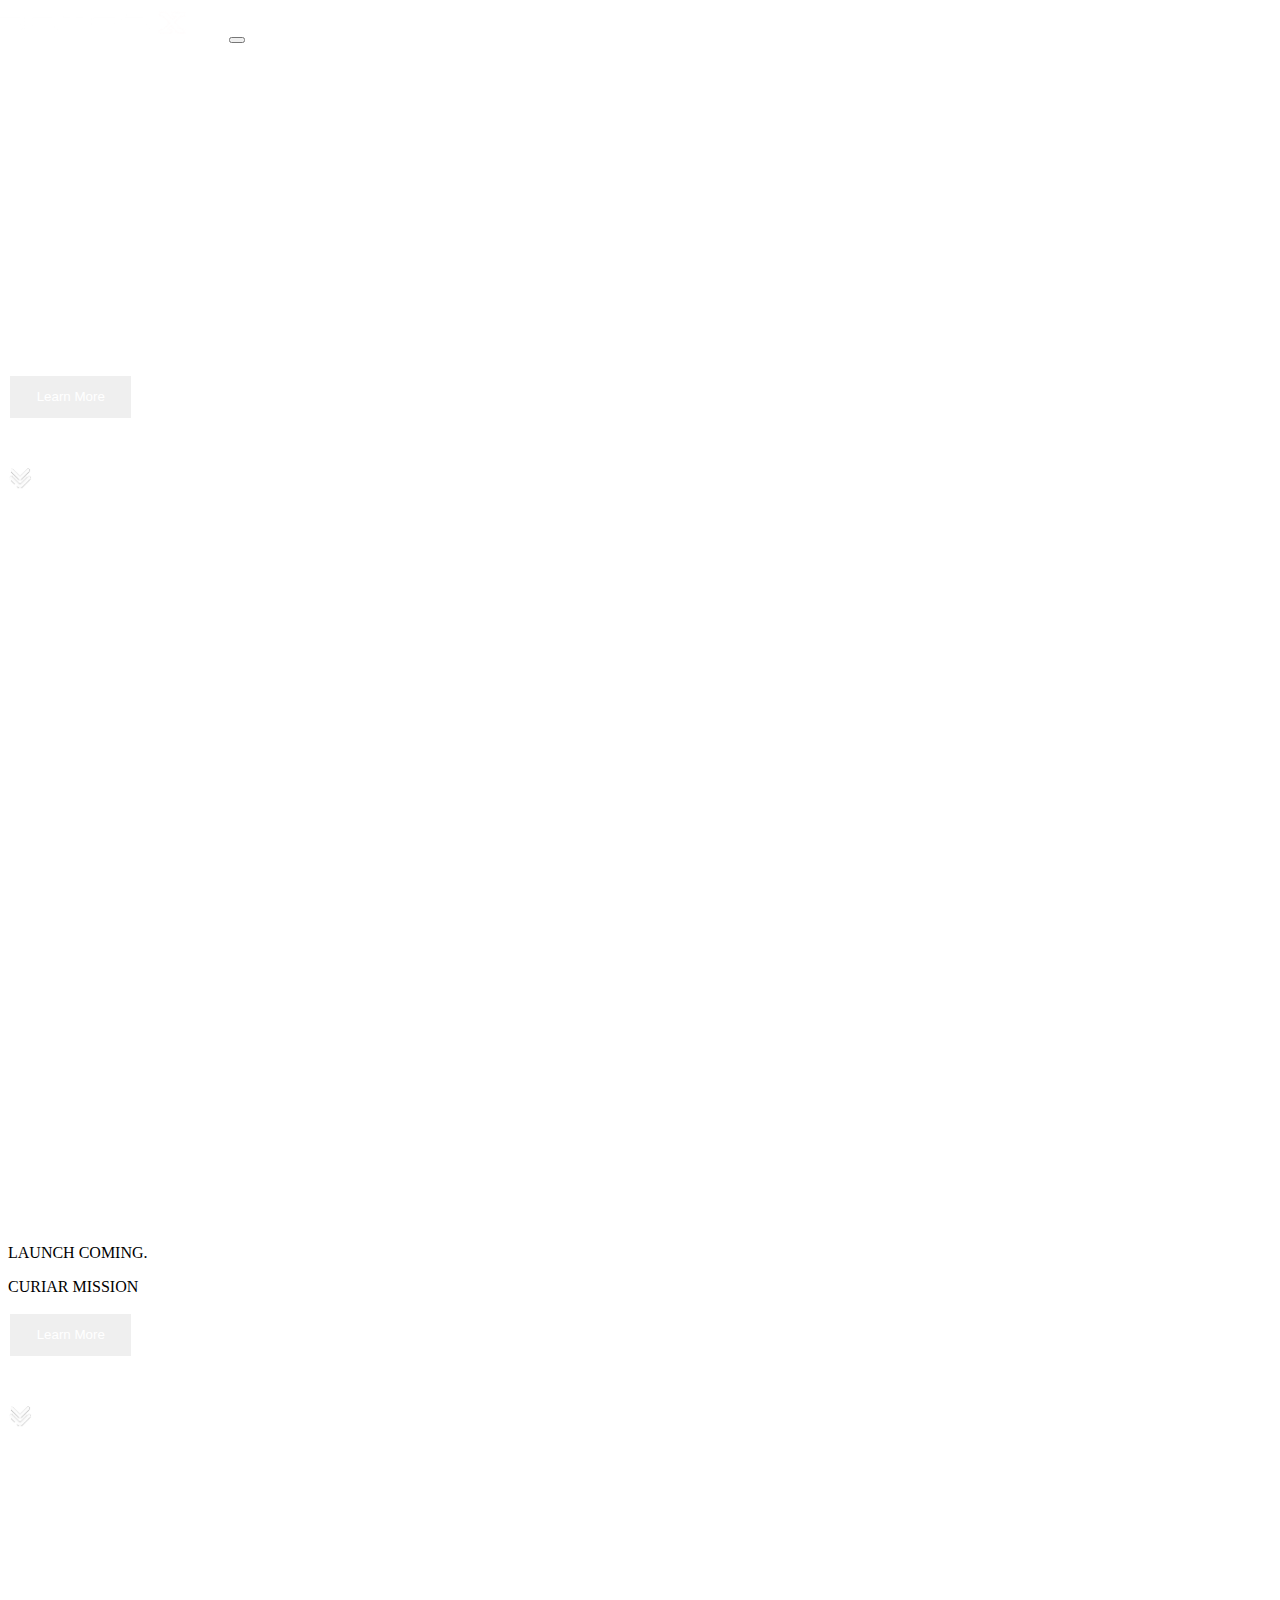
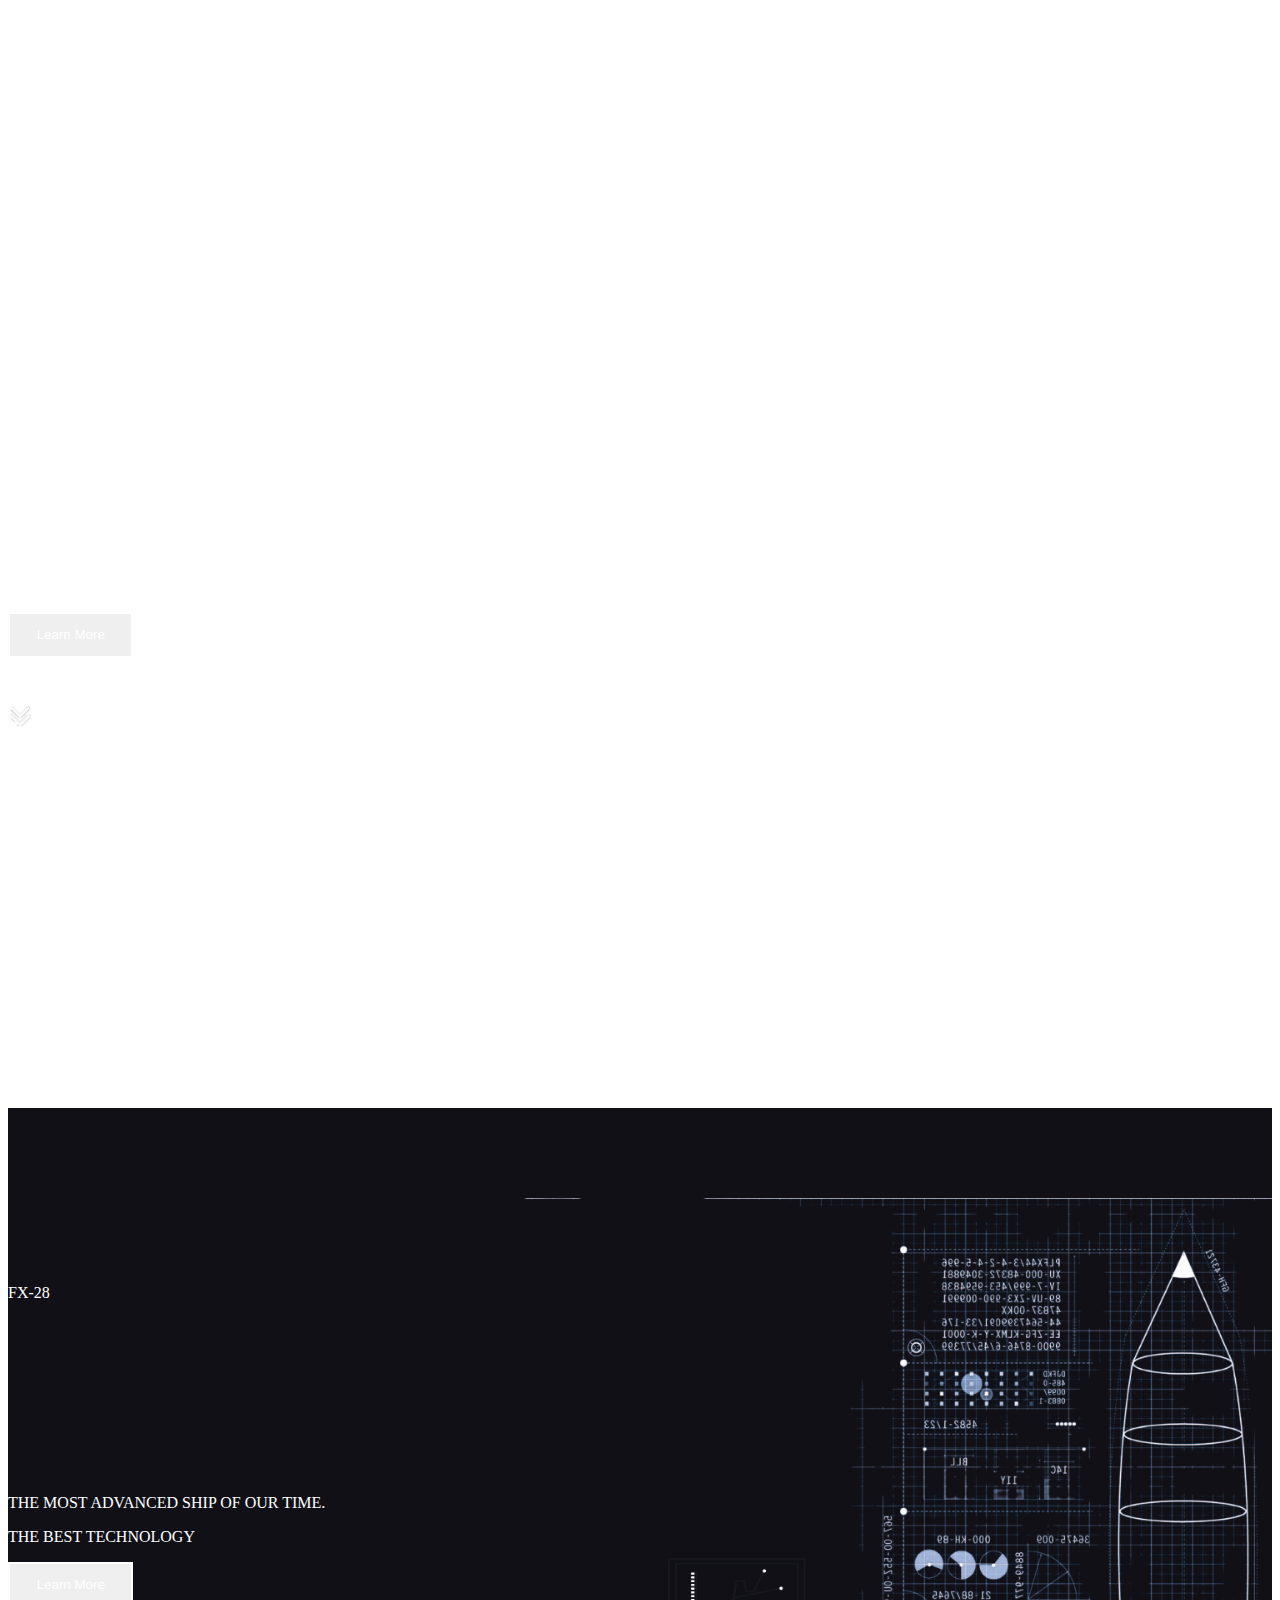
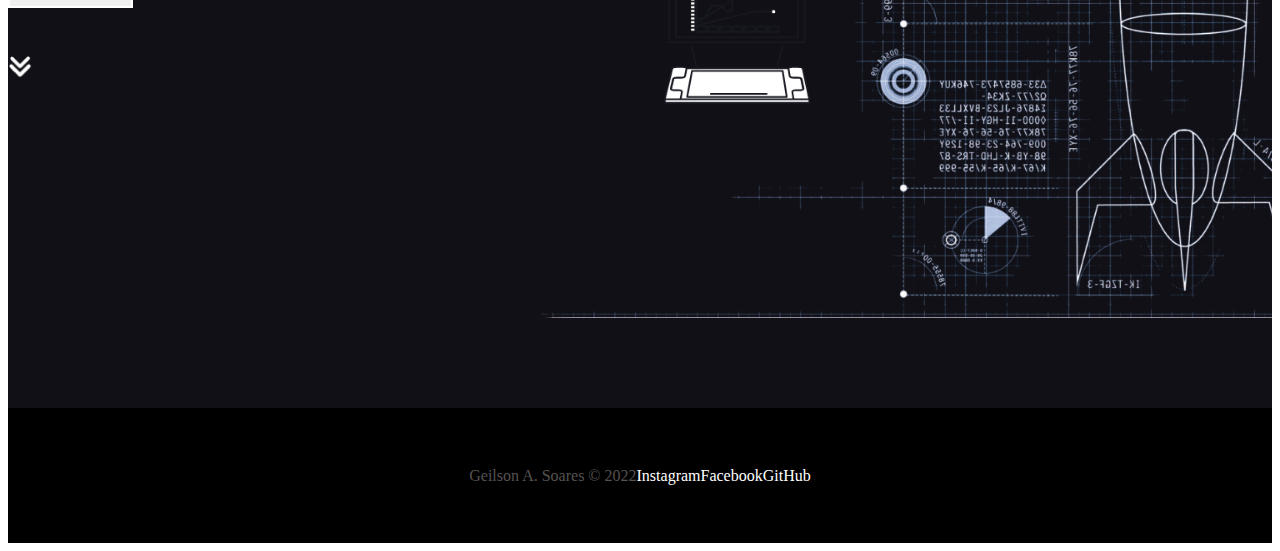
==== index.html @ f275cad8 "Modificacao na estrutura e img sec04" ====
<!DOCTYPE html>
<html lang="en">

<head>
    <meta charset="UTF-8">
    <meta http-equiv="X-UA-Compatible" content="IE=edge">
    <meta name="viewport" content="width=device-width, initial-scale=1.0">
    <!--- Icon -->
    <link rel="shortcut icon" href="./src/imagens/favicon.ico" type="image/x-icon">
    <!-- Bootstrap -->
    <link href="https://cdn.jsdelivr.net/npm/bootstrap@5.2.0/dist/css/bootstrap.min.css" rel="stylesheet"
        integrity="sha384-gH2yIJqKdNHPEq0n4Mqa/HGKIhSkIHeL5AyhkYV8i59U5AR6csBvApHHNl/vI1Bx" crossorigin="anonymous">
    <!-- CSS -->
    <link rel="stylesheet" href="./src/css/style.css">
    <!-- AOS -->

    <title>BrisaX - Home</title>

</head>

<body>
    <!-- Container Sec01 - Header e Tela Inicial -->
    <div class="container-fluid container00 container01">
        <!--- Container responsável pelo cabeçalho -->
        <div class="container">
            <header class="header">
                <nav class="navbar navbar-expand-lg navbar-dark bg-transparent pt-4">
                    <div class="container-fluid">
                        <a href="./index.html">
                            <img src="./src/imagens/logo-brisa.png" alt="Logo BrisaX" class="logoPc img-fluid"/>
                        </a>
                        <button class="navbar-toggler" type="button" data-bs-toggle="collapse"
                            data-bs-target="#navbarNav" aria-controls="navbarNav" aria-expanded="false"
                            aria-label="Toggle navigation">
                            <span class="navbar-toggler-icon"></span>
                        </button>
                        <div class="collapse navbar-collapse" id="navbarNav">
                            <ul class="navbar-nav">
                                <li class="nav-item">
                                    <a class="nav-link active navItem" aria-current="page"
                                        href="./index.html">HOME</a>
                                </li>
                                <li class="nav-item">
                                    <a class="nav-link active navItem" aria-current="page"
                                        href="./src/pages/mission.html">MISSON</a>
                                </li>
                                <li class="nav-item">
                                    <a class="nav-link active navItem" 
                                    href="./src/pages/humanSpace.html">HUMAN SPACE FLIGHT</a>
                                </li>
                                <li class="nav-item">
                                    <a class="nav-link active navItem" aria-current="page" 
                                    href="./src/pages/fx-28.html">FX-28</a>
                                </li>
                            </ul>
                        </div>
                </nav>
            </header>
        </div>
        <!--- Container responsável pela parte inciial fora o cabeçalho. Texto e botão -->
        <div class="container titlePadding">
            <p class="h5" id="launchComing">DISCOVERING NEW HORIZONS.</p>
            <p class="h1 shortTitle">EXPLORING IS OUR PASSION</p>
            <button type="button" class="btn btn-outline-light mt-5" id="btn">Learn More</button>
        </div>
        <!-- Seta de indicação para baixo -->
        <div class="container text-center">
            <img class="arrowDown" src="./src/imagens/arrow.gif" alt="Arrow Down" />
        </div>
    </div>

    <!--- Container Sec02 - Missoes -->
    <div class="container-fluid container00 container02">
        <div class="container titlePadding">
            <!--- Container responsável pela parte inciial fora o cabeçalho. Texto e botão -->
            <div class="container titlePadding">
                <p class="h5 textBlack">LAUNCH COMING.</p>
                <p class="h1 shortTitle textBlack"> CURIAR MISSION</p>
                <button type="button" class="btn btn-outline-light mt-5" id="btn">Learn More</button>
            </div>
            <!-- Seta de indicação para baixo -->
            <div class="container text-center">
                <img class="arrowDown" src="./src/imagens/arrow.gif" alt="Arrow Down" />
            </div>
        </div>
    </div>

    <!--- Container Sec03 - Turismo -->
    <div class="container-fluid container00 container03">
        <div class="container titlePadding">
            <!--- Container responsável pela parte inciial fora o cabeçalho. Texto e botão -->
            <div class="container titlePadding">
                <p class="h5">SMOOTH AND COMFORTABLE JOURNEYS.</p>
                <p class="h1 shortTitle">EXPRESS JOURNEYS</p>
                <button type="button" class="btn btn-outline-light mt-5" id="btn">Learn More</button>
            </div>
            <!-- Seta de indicação para baixo -->
            <div class="container text-center">
                <img class="arrowDown" src="./src/imagens/arrow.gif" alt="Arrow Down" />
            </div>
        </div>
    </div>

    <!--- Container Sec03 - Turismo -->
    <div class="container-fluid container00 container04">
        <div class="container titlePadding">
            <!-- Titulo Nave -->
            <div class="container titleContent">
                <p class="h1 shortTitle">FX-28</p>
            </div>
            <!--- Container responsável pela parte inciial fora o cabeçalho. Texto e botão -->
            <div class="container titlePadding">
                <p class="h5">THE MOST ADVANCED SHIP OF OUR TIME.</p>
                <p class="h1 mediumTitle">THE BEST TECHNOLOGY</p>
                <button type="button" class="btn btn-outline-light mt-5" id="btn">Learn More</button>
            </div>
            <!-- Seta de indicação para baixo -->
            <div class="container text-center">
                <img class="arrowDown" src="./src/imagens/arrow.gif" alt="Arrow Down" />
            </div>
        </div>
    </div>

    <footer class="container-fluid footer">
        <span class="me-4 copyGAS">Geilson A. Soares &copy; 2022</span>
        <a href="" target="_blank" class="me-4">Instagram</a>
        <a href="" target="_blank" class="me-4">Facebook</a>
        <a href="" target="_blank" class="me-4">GitHub</a>
    </footer>

    <!-- Bootstrap script -->
    <script src="https://cdn.jsdelivr.net/npm/bootstrap@5.2.0/dist/js/bootstrap.bundle.min.js"
        integrity="sha384-A3rJD856KowSb7dwlZdYEkO39Gagi7vIsF0jrRAoQmDKKtQBHUuLZ9AsSv4jD4Xa"
        crossorigin="anonymous"></script>
    <!-- AOS script -->
</body>

</html>
---- src/css/style.css ----
@import url("https://fonts.googleapis.com/css2?family=Rubik&display=swap");
* {
  color: white;
}

body::-webkit-scrollbar {
  width: 0.4em;
}

body::-webkit-scrollbar-track {
  padding: 0.1em;
  background-color: black;
}

body::-webkit-scrollbar-thumb {
  margin: 0.1em;
  border-radius: 5em;
  background-color: #555252;
}

body::-webkit-scrollbar-thumb:hover {
  background-color: #b9b9b9;
}

.header {
  font-size: 0.8em;
  font-weight: bold;
}
.header .navItem:hover {
  color: #b9b9b9;
}

.container00 {
  min-height: 100vh;
  background-size: cover;
  background-repeat: no-repeat;
  background-position: center;
}

.btn {
  padding: 1em 2em;
  border: 0.2em solid white;
}

.arrowDown {
  display: inline-block;
  width: 1.5em;
  margin-top: 3em;
}

.logoPc {
  width: 15em;
  border-radius: 0.5em;
  margin: 0 3em 0 -1em;
}

.footer {
  display: flex;
  justify-content: center;
  align-items: center;
  height: 15vh;
  font-weight: 500;
  background-color: black;
}
.footer a {
  text-decoration: none;
  color: white;
}
.footer a:hover {
  color: #b9b9b9;
}
.footer .copyGAS {
  color: #555252;
}

@media (max-width: 767px) {
  .container00 {
    background-position: right;
  }
  .container00 .titlePadding p {
    color: black;
    border-radius: 1em;
    padding: 0.5em;
    text-shadow: 0 0 0.2em #ffffff;
  }
}
@media (max-width: 450px) {
  .btn {
    font-weight: bold;
    background-color: rgba(255, 255, 255, 0.2);
  }

  .container02 .btn,
.container03 .btn {
    color: black;
  }

  .logoPc {
    width: 11em;
    margin-top: 1em;
  }

  .footer {
    font-size: 0.7em;
  }
}
@media (max-width: 350px) {
  .logoPc {
    width: 9em;
  }
}
.container00.container01 {
  background-image: url(../imagens/home/teste.gif);
}
.container00.container02 {
  background-image: url(../imagens/home/img-bg_mission.png);
}
.container00.container03 {
  background-image: url(../imagens/home/img-bg_tur.png);
}
.container00.container04 {
  background-image: url(../imagens/home/img-bg_FX-28.png);
}

.titlePadding {
  padding-top: 10em;
}

.textBlack {
  color: black;
}

@media (max-width: 750px) {
  .titlePadding {
    padding-top: 7.5em;
  }

  .shortTitle,
.mediumTitle {
    width: auto;
  }
}
.container00.container05 {
  background-image: url(../imagens/fx-28/img-bg_nave1.png);
}
.container00.container05 .txt01 {
  width: 50%;
}
.container00.container06 {
  background-image: url(../imagens/fx-28/img-bg_nave2.png);
}

/*# sourceMappingURL=style.css.map */
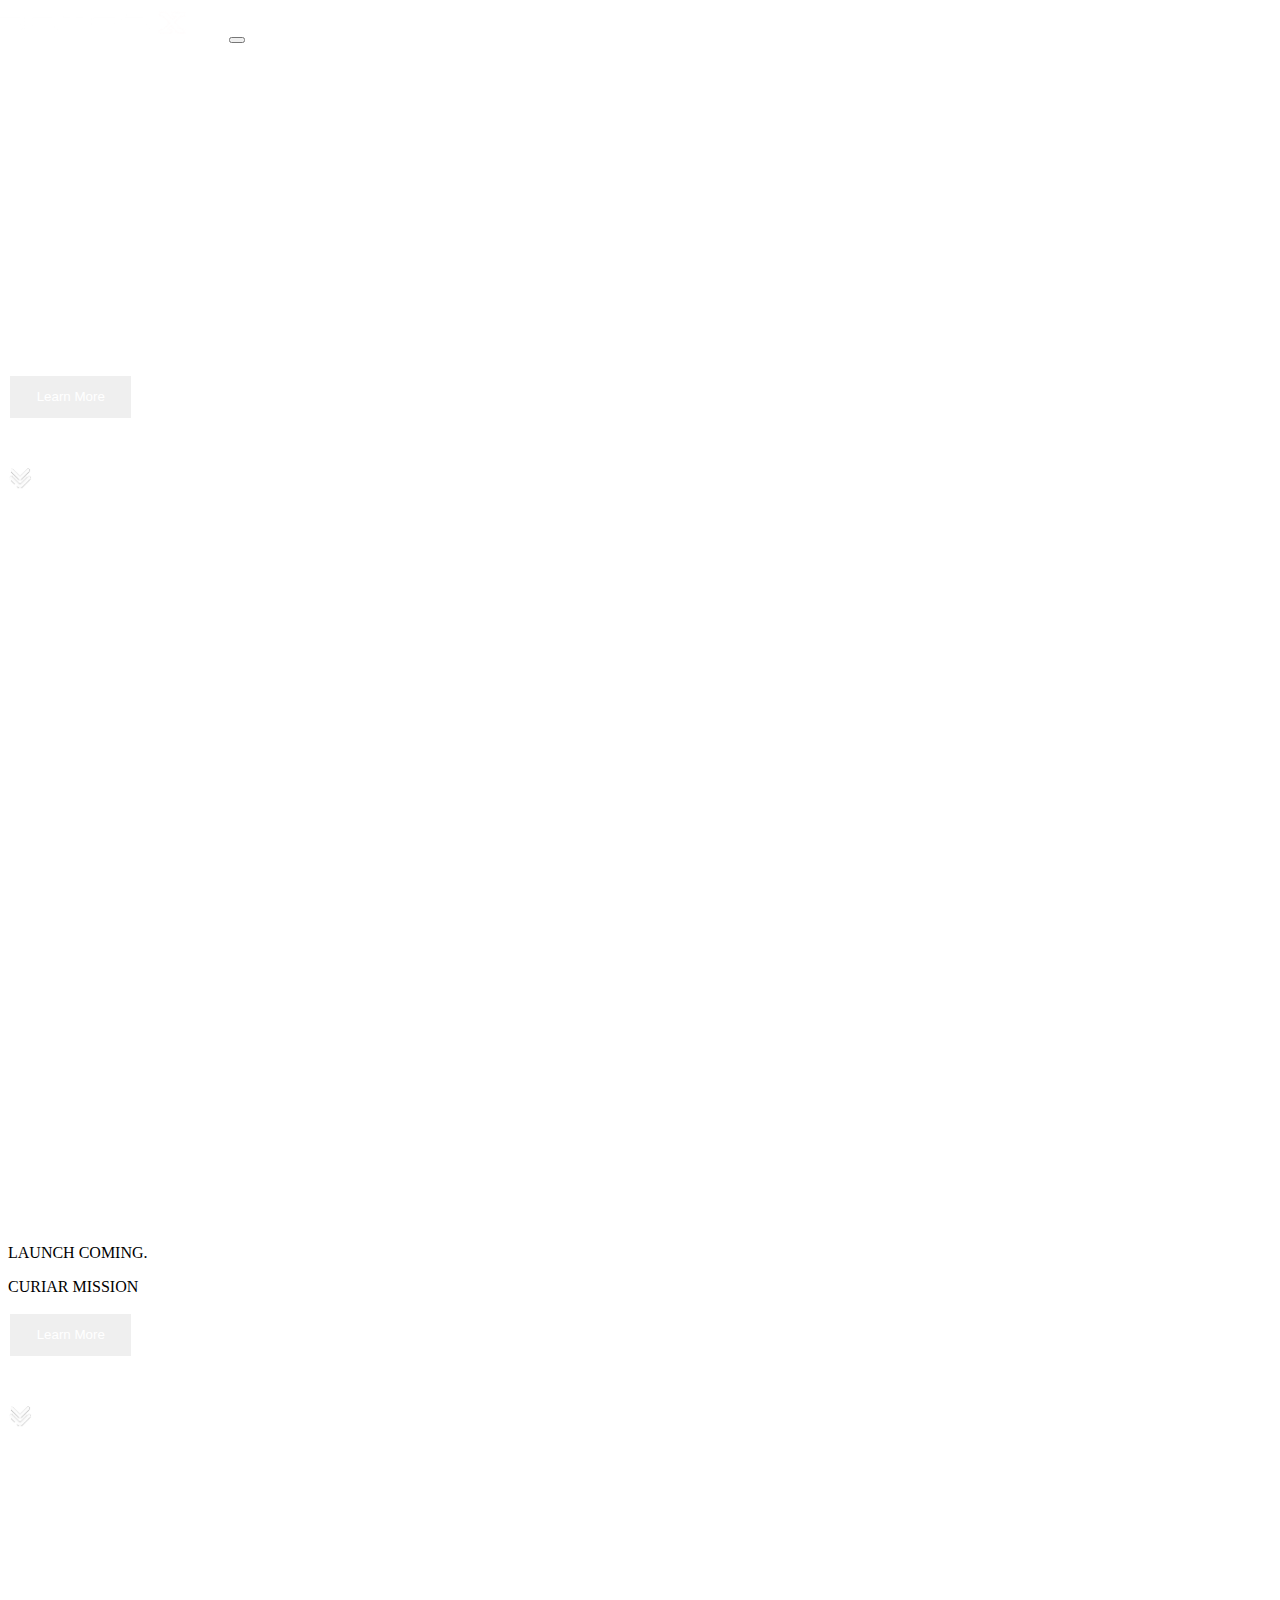
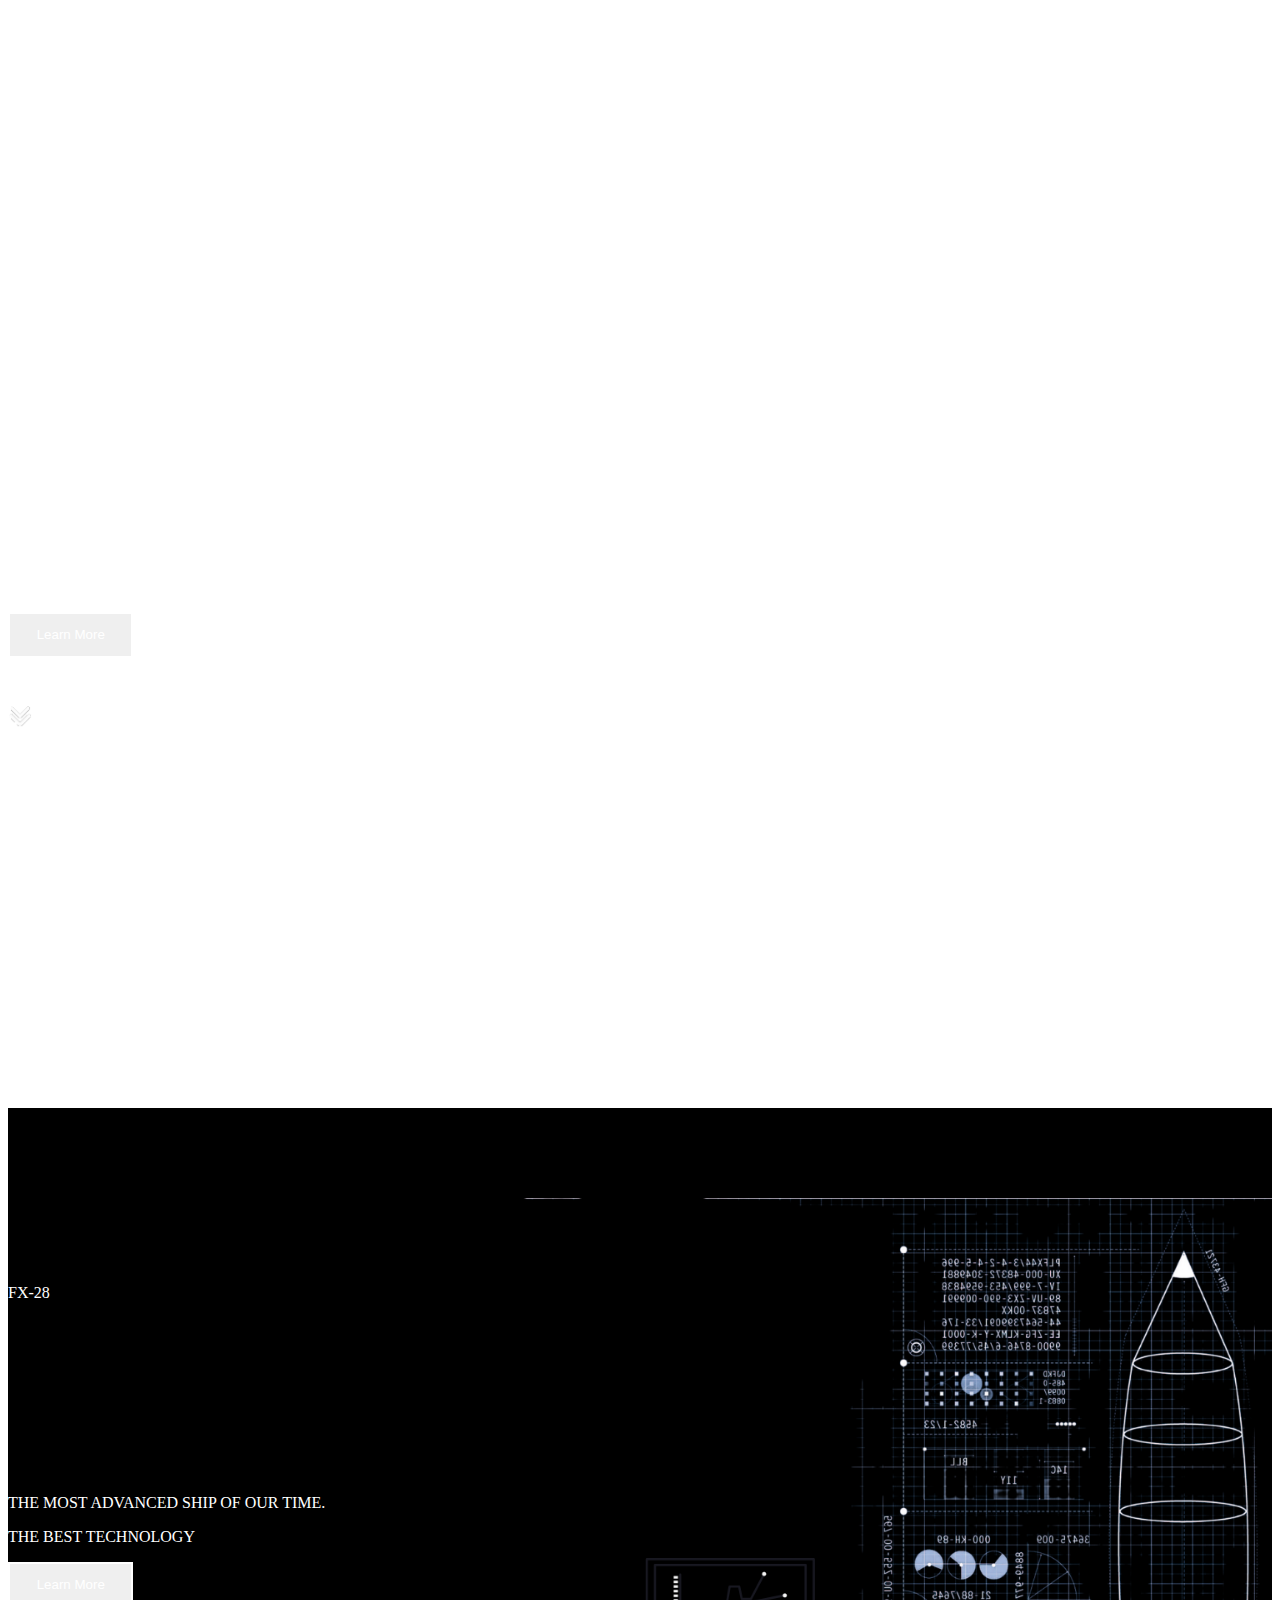
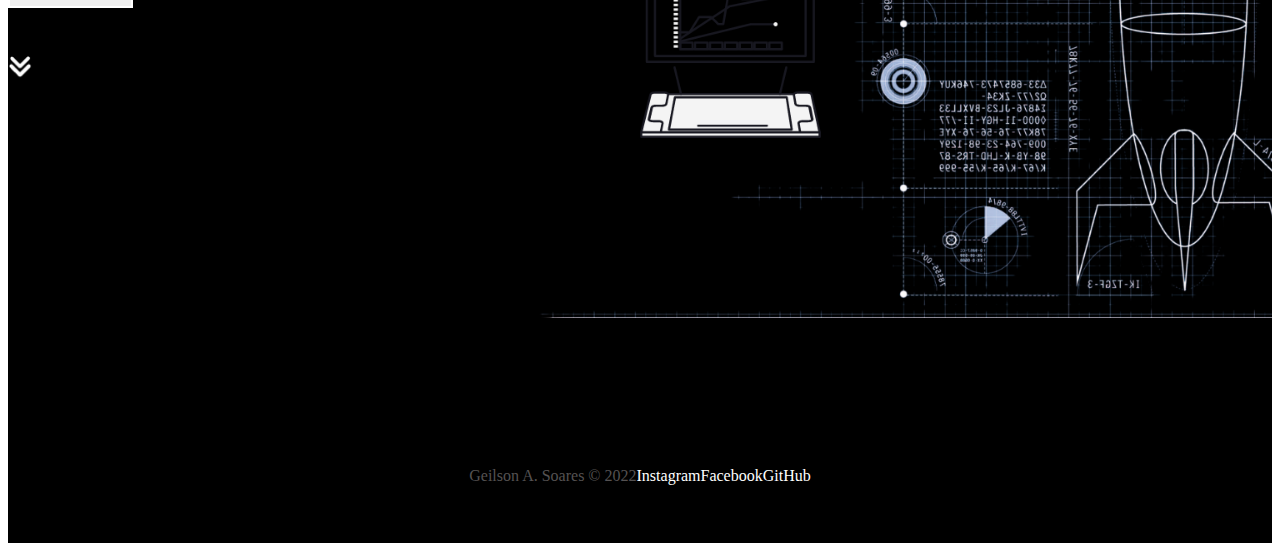
==== commit b0a0955b: "Ajuste link logo" ====
--- a/index.html
+++ b/index.html
@@ -26,7 +26,7 @@
             <header class="header">
                 <nav class="navbar navbar-expand-lg navbar-dark bg-transparent pt-4">
                     <div class="container-fluid">
-                        <a href="./index.html">
+                        <a href="#">
                             <img src="./src/imagens/logo-brisa.png" alt="Logo BrisaX" class="logoPc img-fluid"/>
                         </a>
                         <button class="navbar-toggler" type="button" data-bs-toggle="collapse"
@@ -112,7 +112,9 @@
             <div class="container titlePadding">
                 <p class="h5">THE MOST ADVANCED SHIP OF OUR TIME.</p>
                 <p class="h1 mediumTitle">THE BEST TECHNOLOGY</p>
-                <button type="button" class="btn btn-outline-light mt-5" id="btn">Learn More</button>
+                <button type="button" class="btn btn-outline-light mt-5" id="btn">
+                    Learn More
+                </button>
             </div>
             <!-- Seta de indicação para baixo -->
             <div class="container text-center">
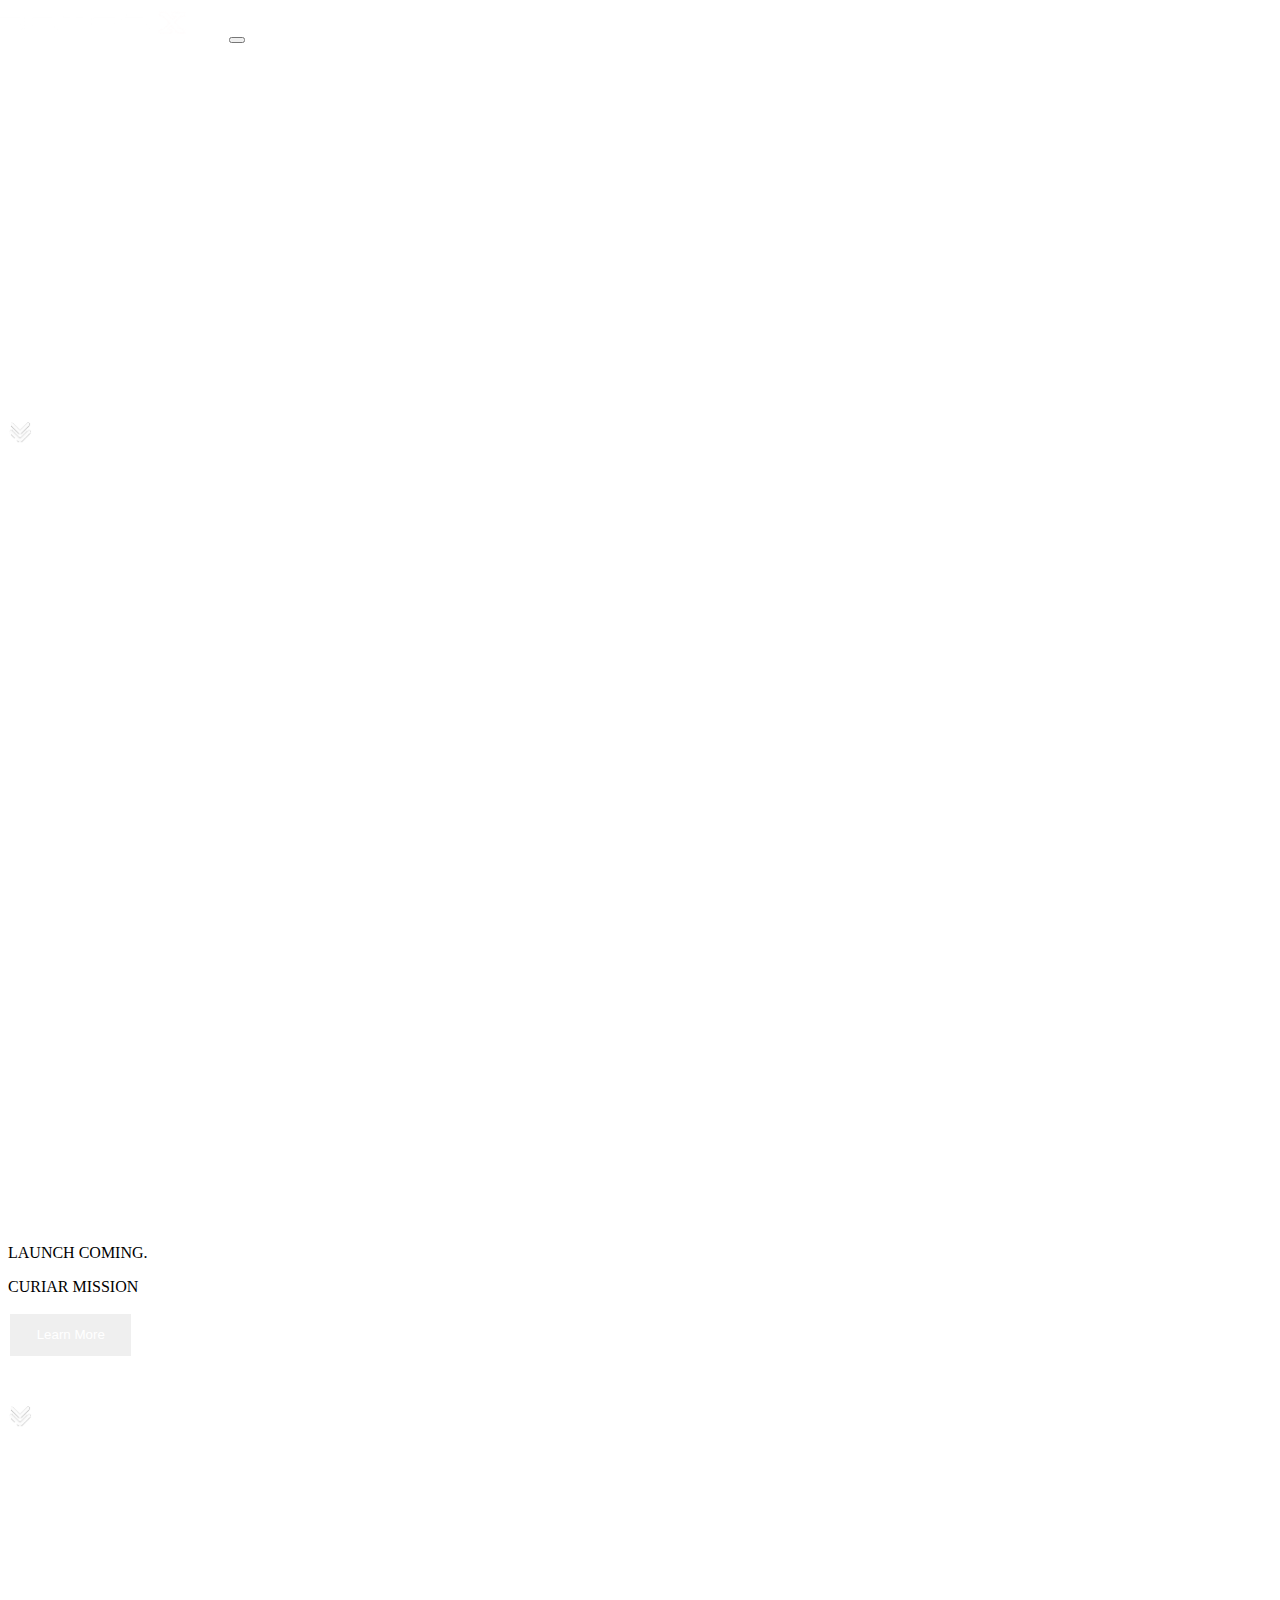
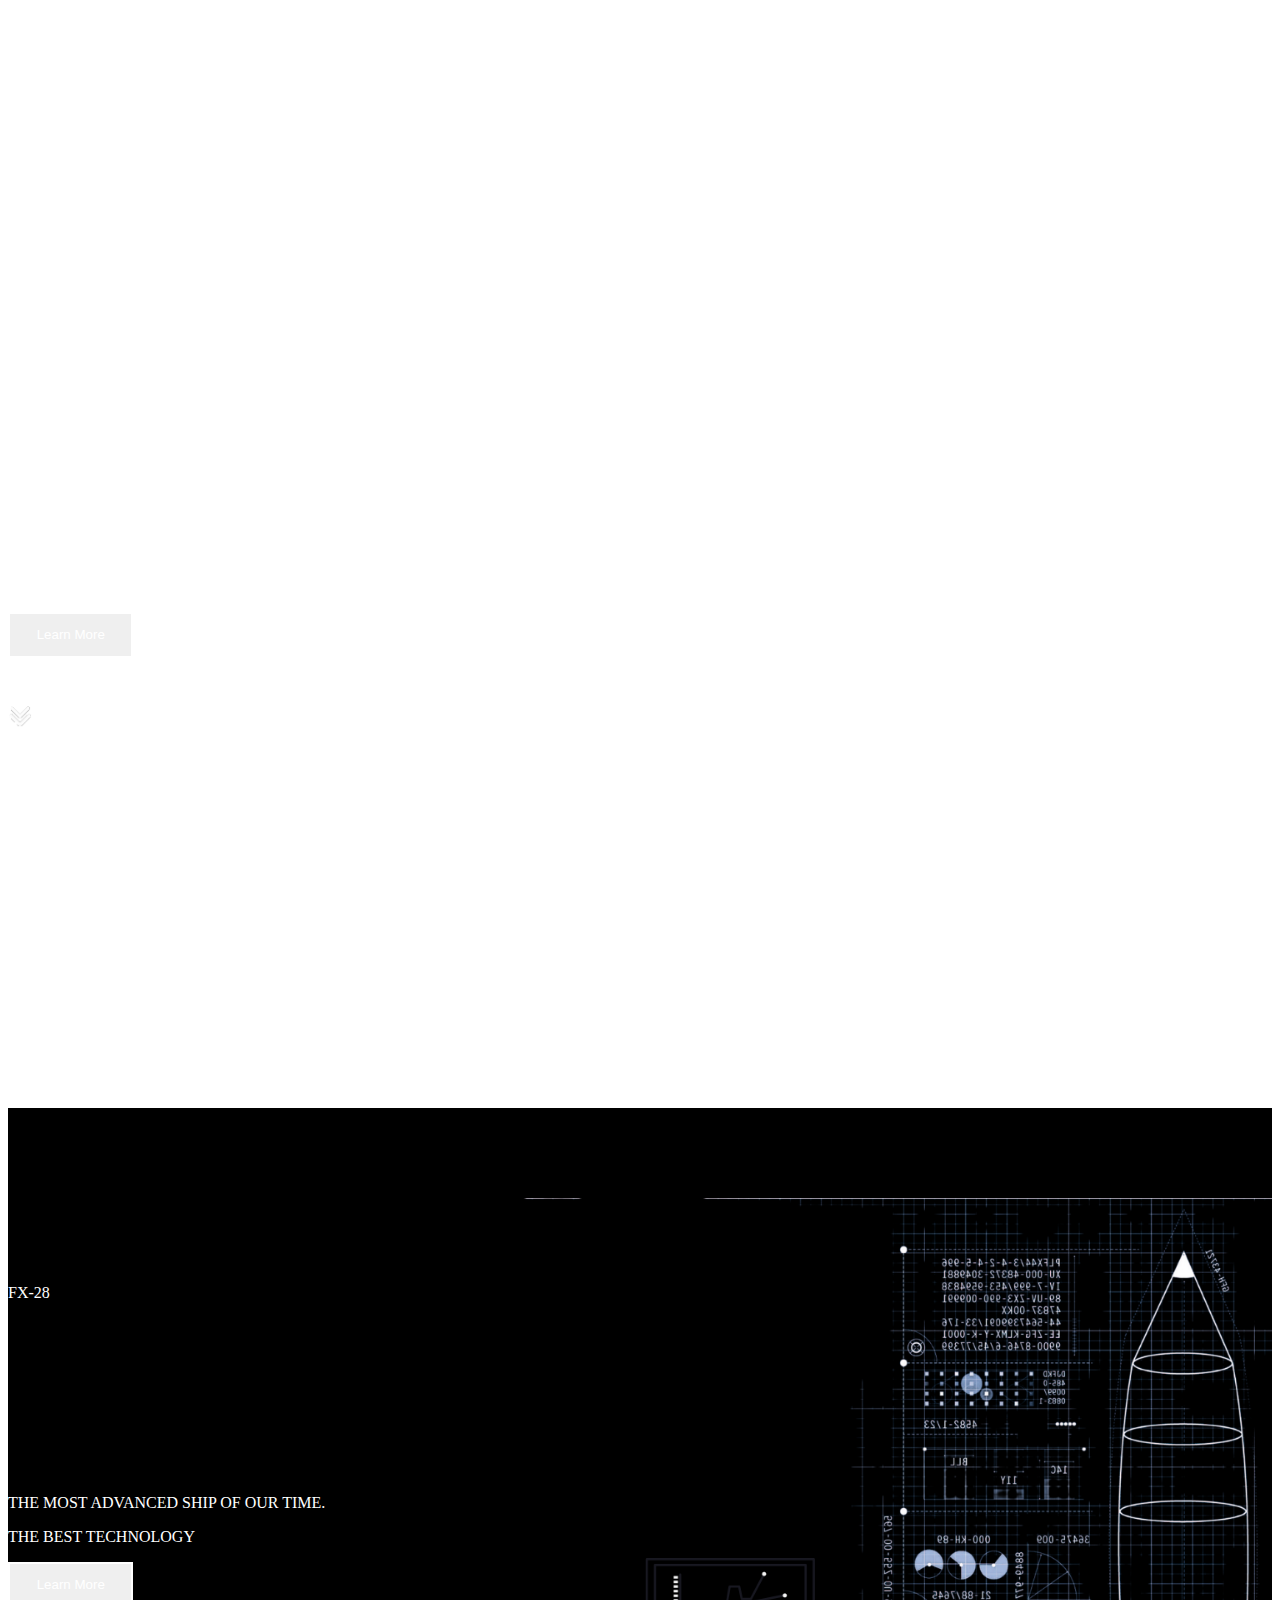
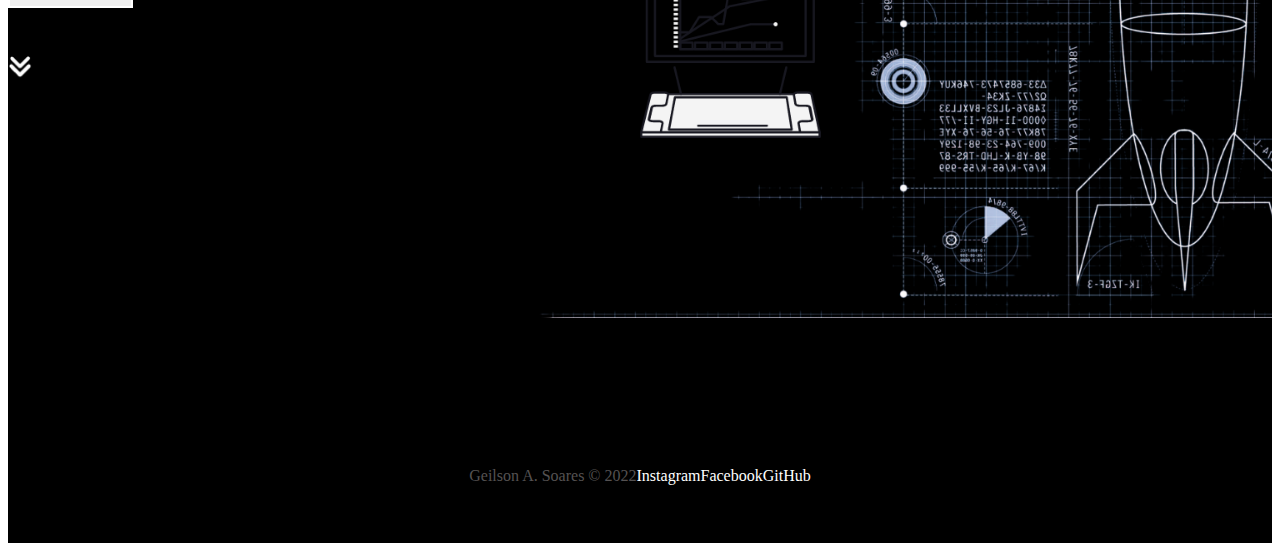
==== commit 23ee3639: "Remocao do botao sec01" ====
--- a/index.html
+++ b/index.html
@@ -26,7 +26,7 @@
             <header class="header">
                 <nav class="navbar navbar-expand-lg navbar-dark bg-transparent pt-4">
                     <div class="container-fluid">
-                        <a href="#">
+                        <a>
                             <img src="./src/imagens/logo-brisa.png" alt="Logo BrisaX" class="logoPc img-fluid"/>
                         </a>
                         <button class="navbar-toggler" type="button" data-bs-toggle="collapse"
@@ -61,7 +61,6 @@
         <div class="container titlePadding">
             <p class="h5" id="launchComing">DISCOVERING NEW HORIZONS.</p>
             <p class="h1 shortTitle">EXPLORING IS OUR PASSION</p>
-            <button type="button" class="btn btn-outline-light mt-5" id="btn">Learn More</button>
         </div>
         <!-- Seta de indicação para baixo -->
         <div class="container text-center">
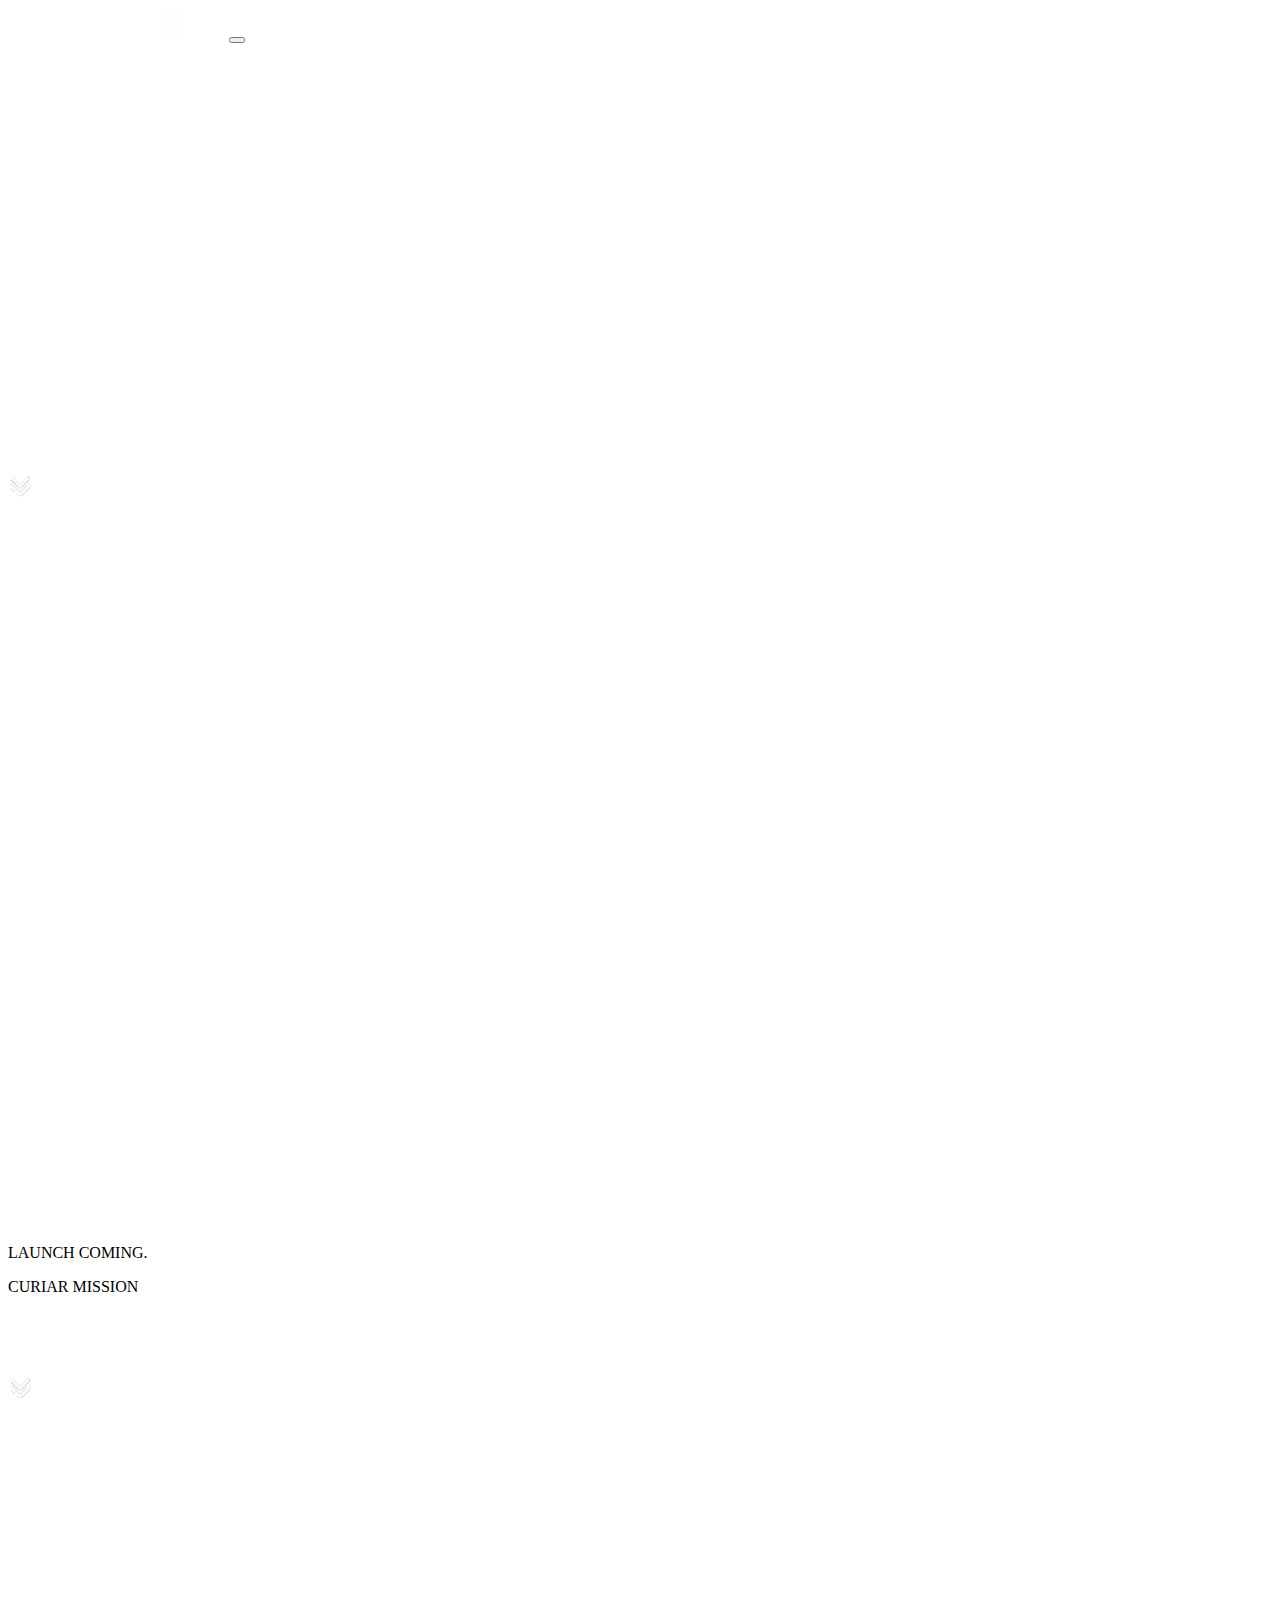
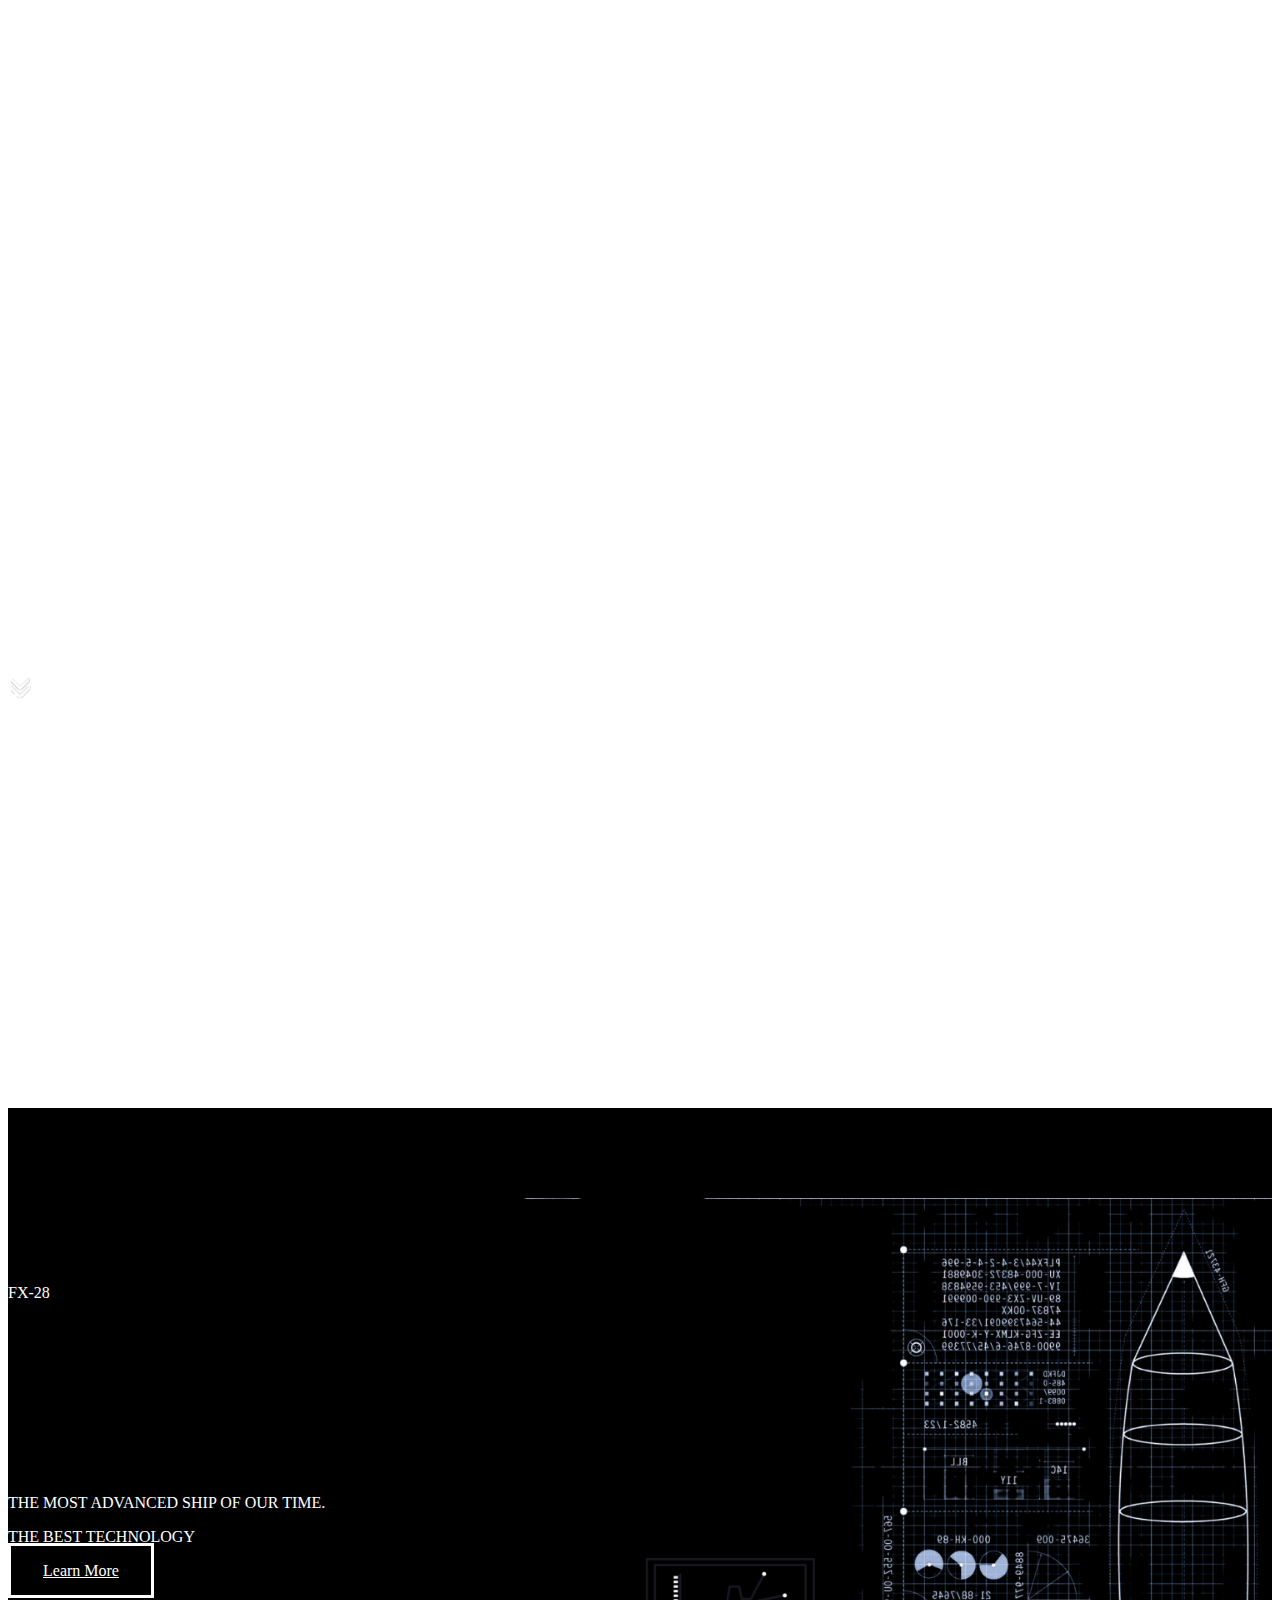
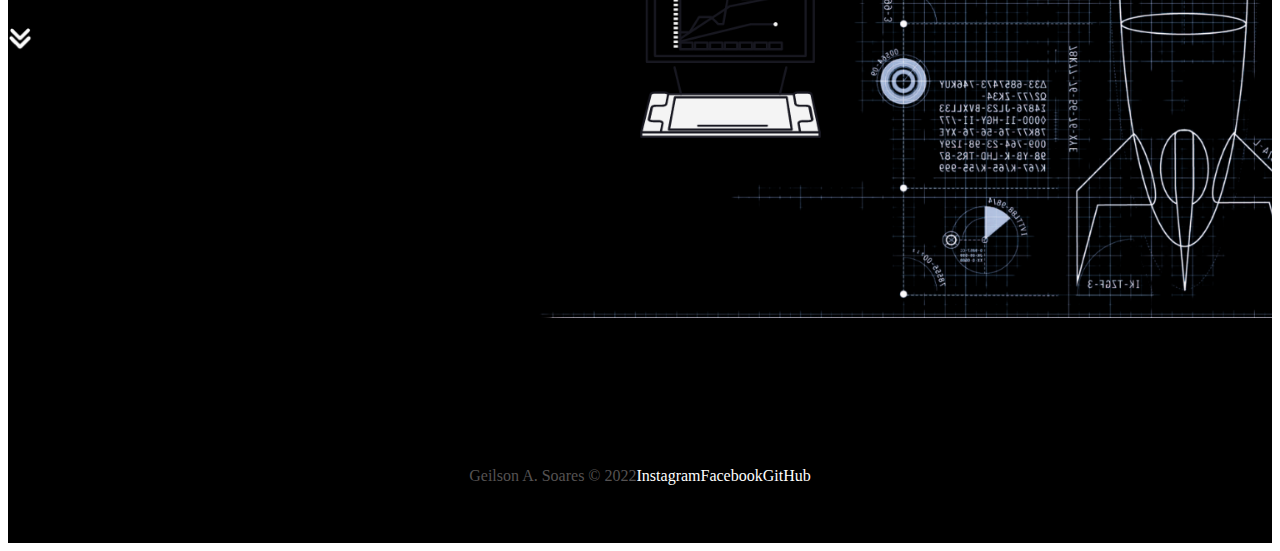
==== commit 4eefde76: "Mudanca de 'button' para 'a' e vinculcao do link" ====
--- a/index.html
+++ b/index.html
@@ -60,7 +60,12 @@
         <!--- Container responsável pela parte inciial fora o cabeçalho. Texto e botão -->
         <div class="container titlePadding">
             <p class="h5" id="launchComing">DISCOVERING NEW HORIZONS.</p>
-            <p class="h1 shortTitle">EXPLORING IS OUR PASSION</p>
+            <p class="h1 shortTitle">
+                EXPLORING IS OUR PASSION<br>
+                TEXT 01<br>
+                TEXT 02<br>
+                TEXT 03<br>
+            </p>
         </div>
         <!-- Seta de indicação para baixo -->
         <div class="container text-center">
@@ -75,7 +80,8 @@
             <div class="container titlePadding">
                 <p class="h5 textBlack">LAUNCH COMING.</p>
                 <p class="h1 shortTitle textBlack"> CURIAR MISSION</p>
-                <button type="button" class="btn btn-outline-light mt-5" id="btn">Learn More</button>
+                <a type="button" class="btn btn-outline-light mt-5" id="btn" 
+                href="./src/pages/mission.html">Learn More</a>
             </div>
             <!-- Seta de indicação para baixo -->
             <div class="container text-center">
@@ -91,7 +97,8 @@
             <div class="container titlePadding">
                 <p class="h5">SMOOTH AND COMFORTABLE JOURNEYS.</p>
                 <p class="h1 shortTitle">EXPRESS JOURNEYS</p>
-                <button type="button" class="btn btn-outline-light mt-5" id="btn">Learn More</button>
+                <a type="button" class="btn btn-outline-light mt-5" id="btn" 
+                href="./src/pages/humanSpace.html">Learn More</a>
             </div>
             <!-- Seta de indicação para baixo -->
             <div class="container text-center">
@@ -111,9 +118,8 @@
             <div class="container titlePadding">
                 <p class="h5">THE MOST ADVANCED SHIP OF OUR TIME.</p>
                 <p class="h1 mediumTitle">THE BEST TECHNOLOGY</p>
-                <button type="button" class="btn btn-outline-light mt-5" id="btn">
-                    Learn More
-                </button>
+                <a type="button" class="btn btn-outline-light mt-5" id="btn" 
+                href="./src/pages/fx-28.html">Learn More</a>
             </div>
             <!-- Seta de indicação para baixo -->
             <div class="container text-center">
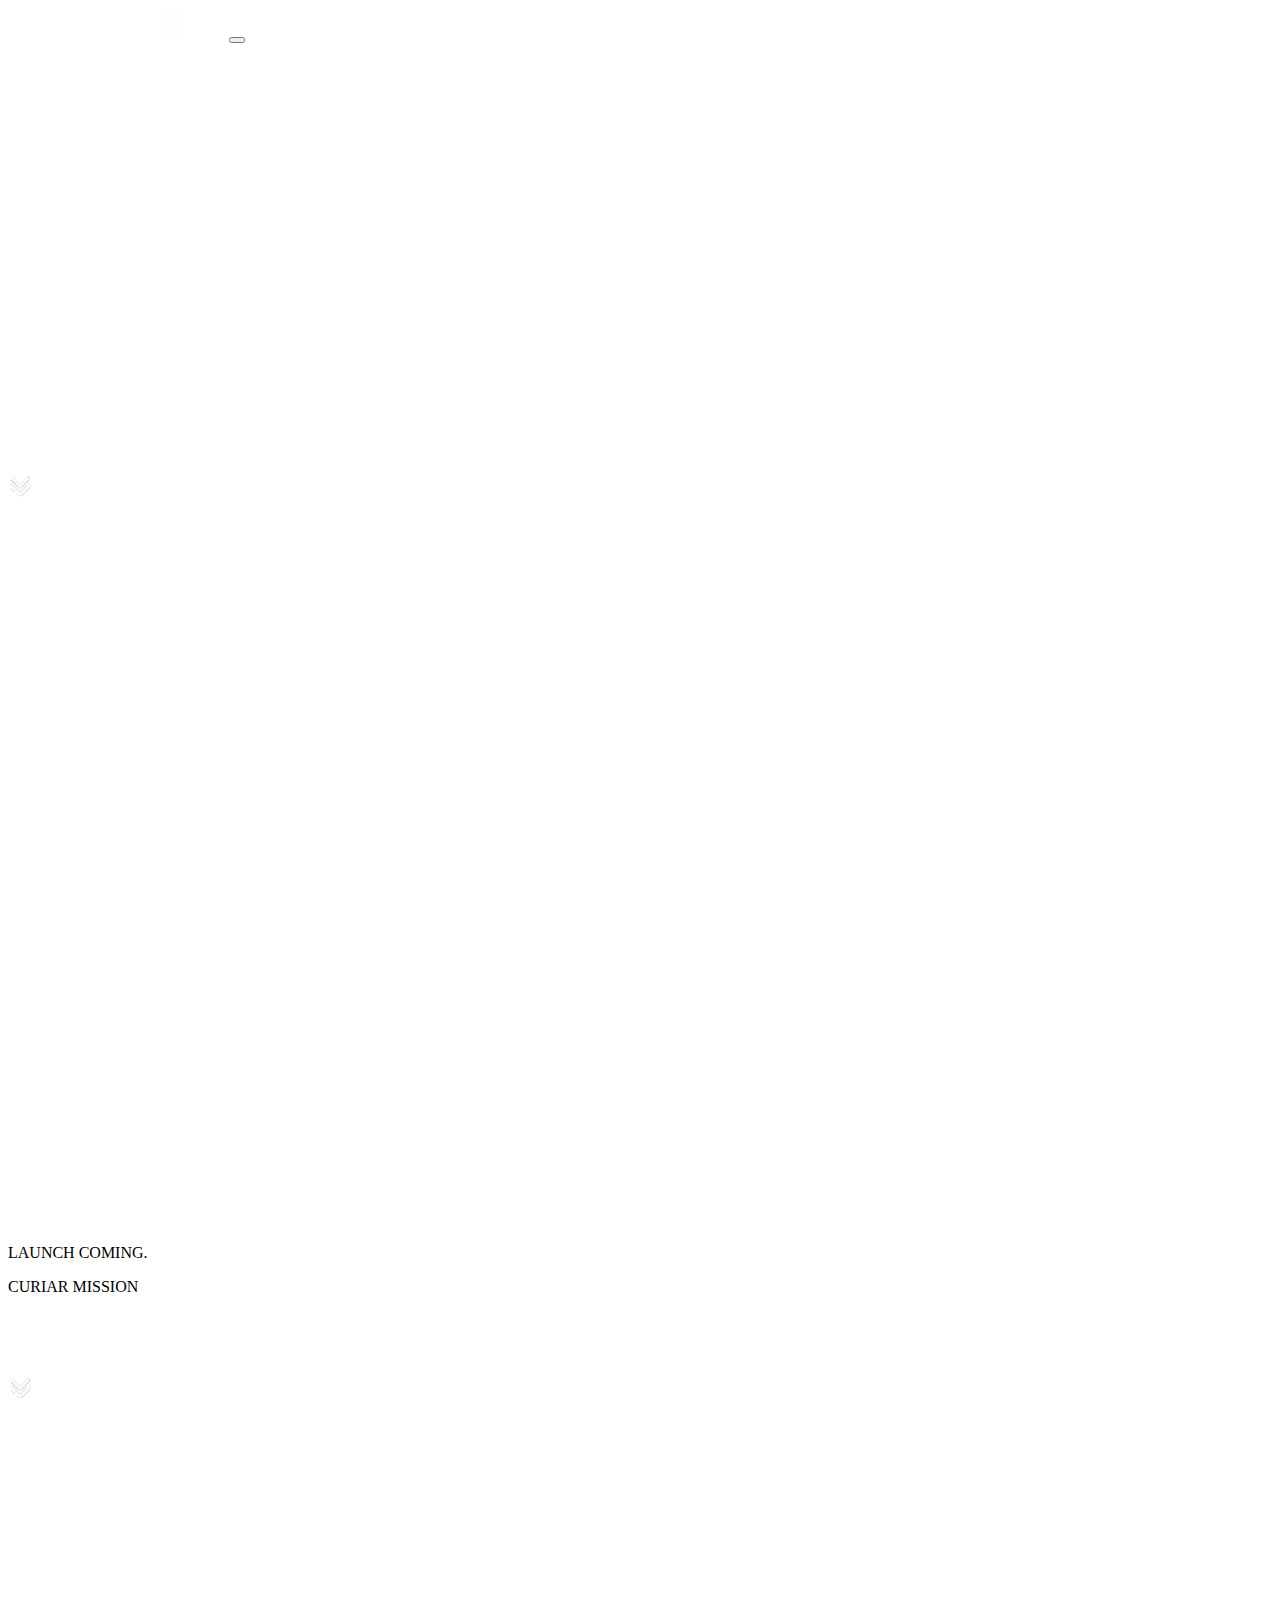
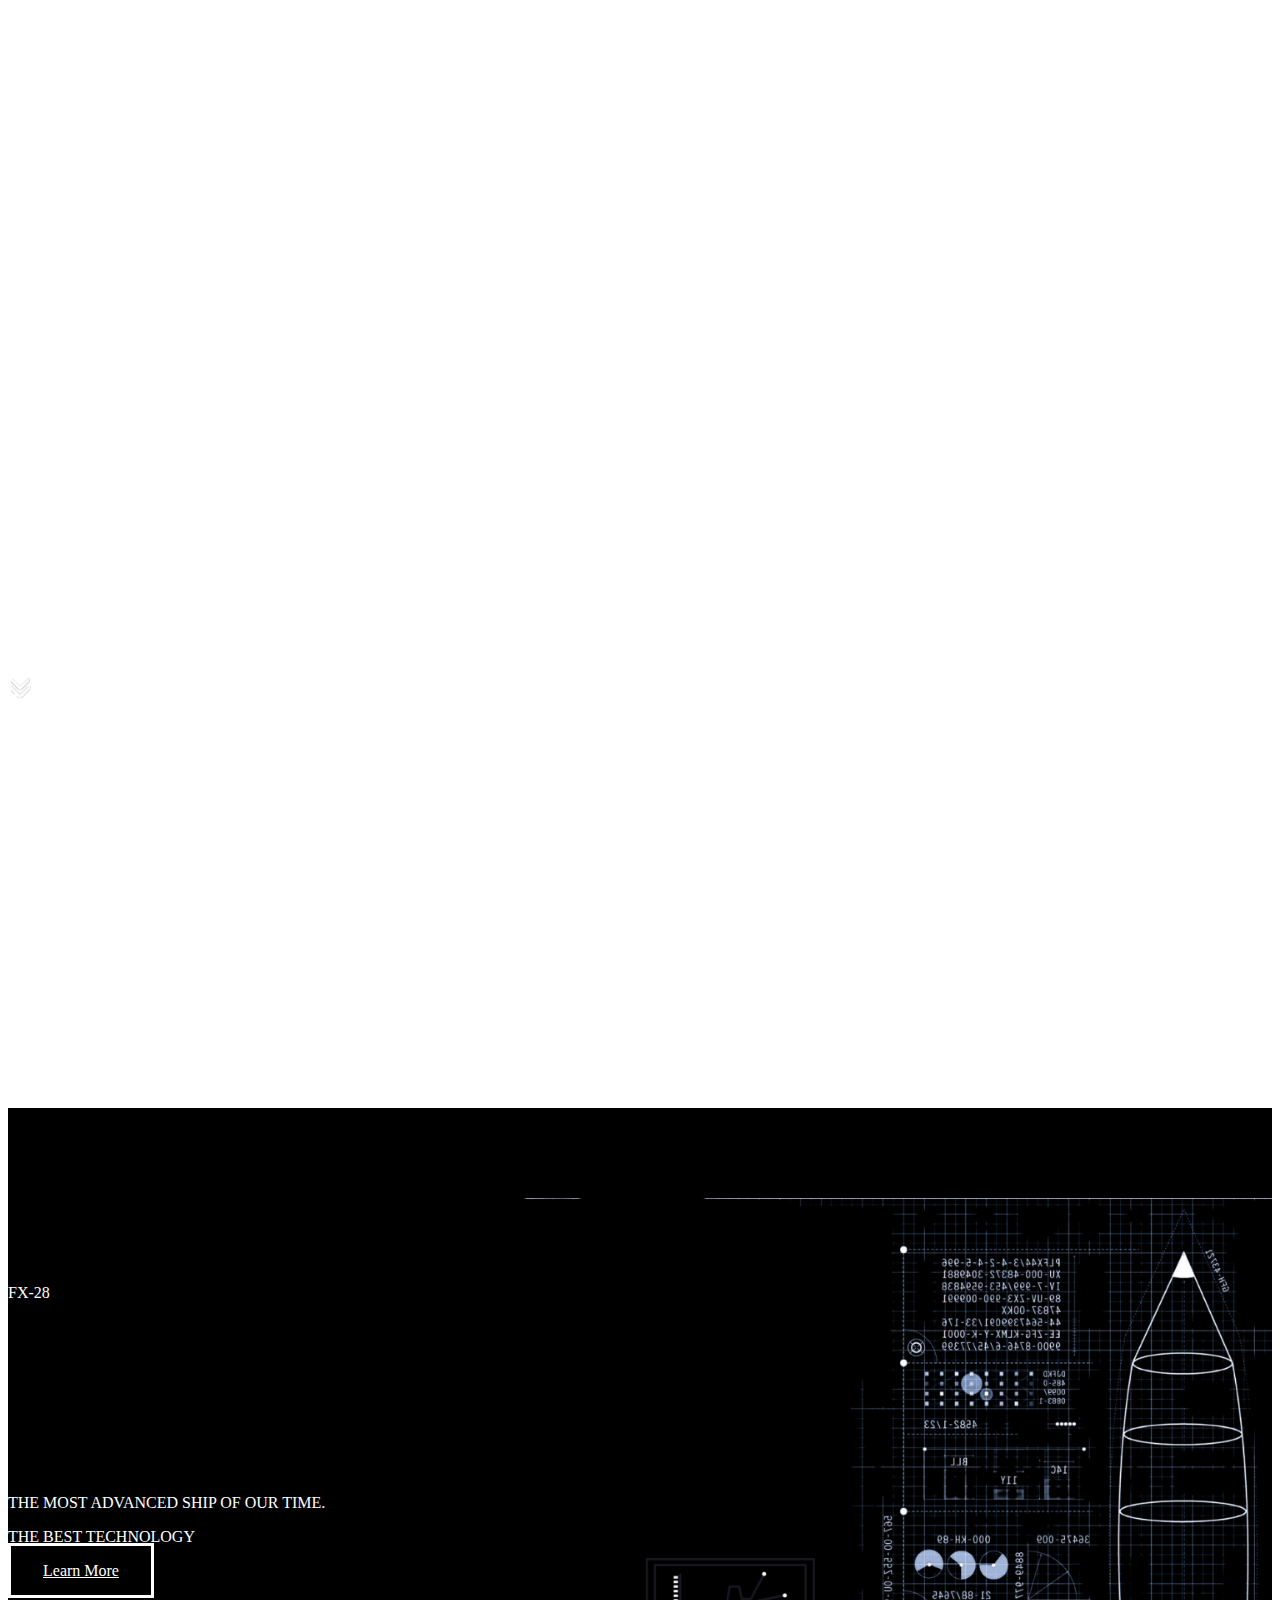
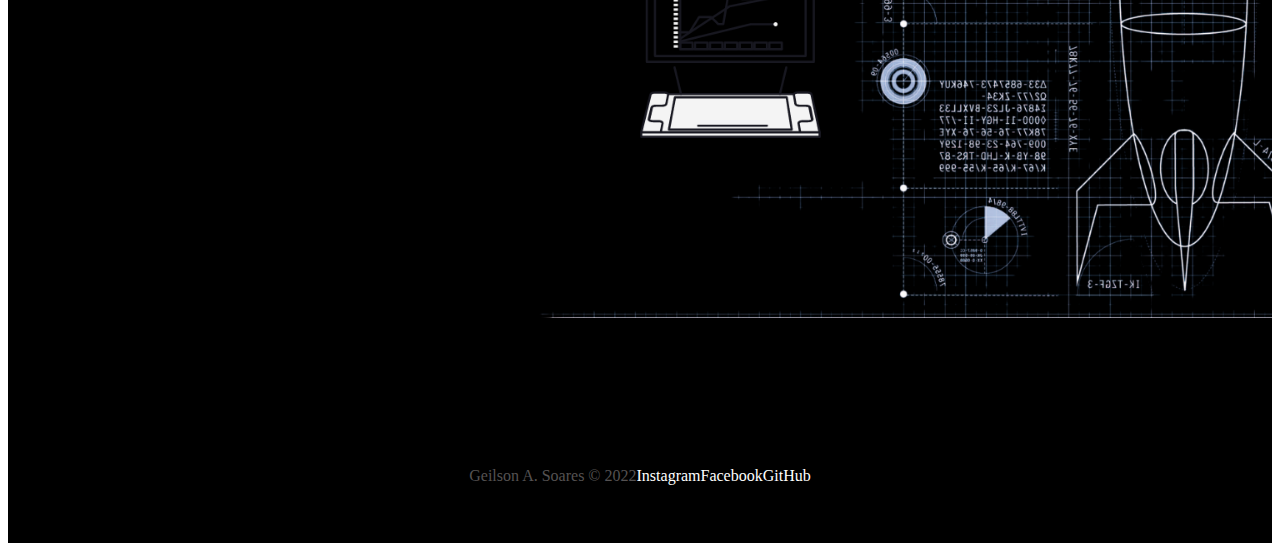
==== commit 9da0e37e: "Remocao margin e padding de container00" ====
--- a/index.html
+++ b/index.html
@@ -121,10 +121,12 @@
                 <a type="button" class="btn btn-outline-light mt-5" id="btn" 
                 href="./src/pages/fx-28.html">Learn More</a>
             </div>
-            <!-- Seta de indicação para baixo -->
+            <!-- 
+                Seta de indicação para baixo
             <div class="container text-center">
                 <img class="arrowDown" src="./src/imagens/arrow.gif" alt="Arrow Down" />
             </div>
+            -->
         </div>
     </div>
 
--- a/src/css/style.css
+++ b/src/css/style.css
@@ -35,6 +35,8 @@
   background-size: cover;
   background-repeat: no-repeat;
   background-position: center;
+  margin: 0;
+  padding: 0;
 }
 
 .btn {
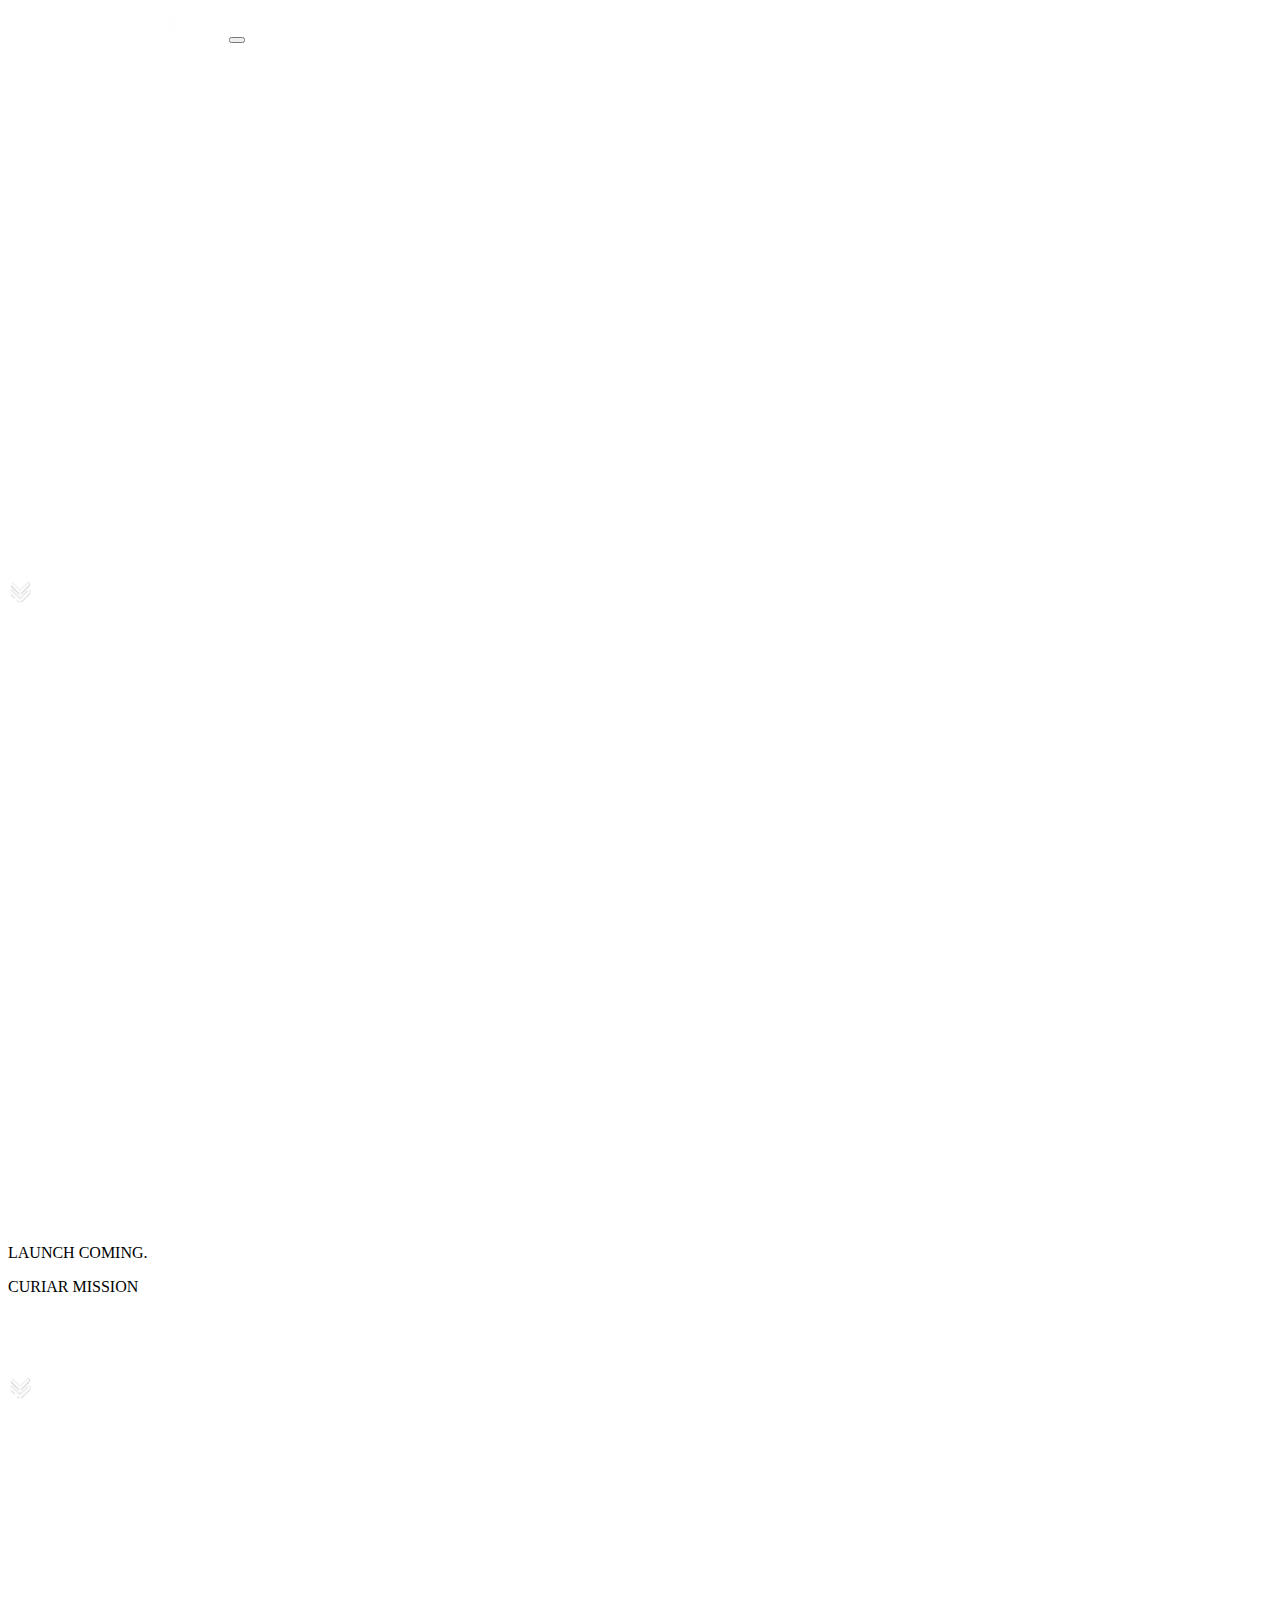
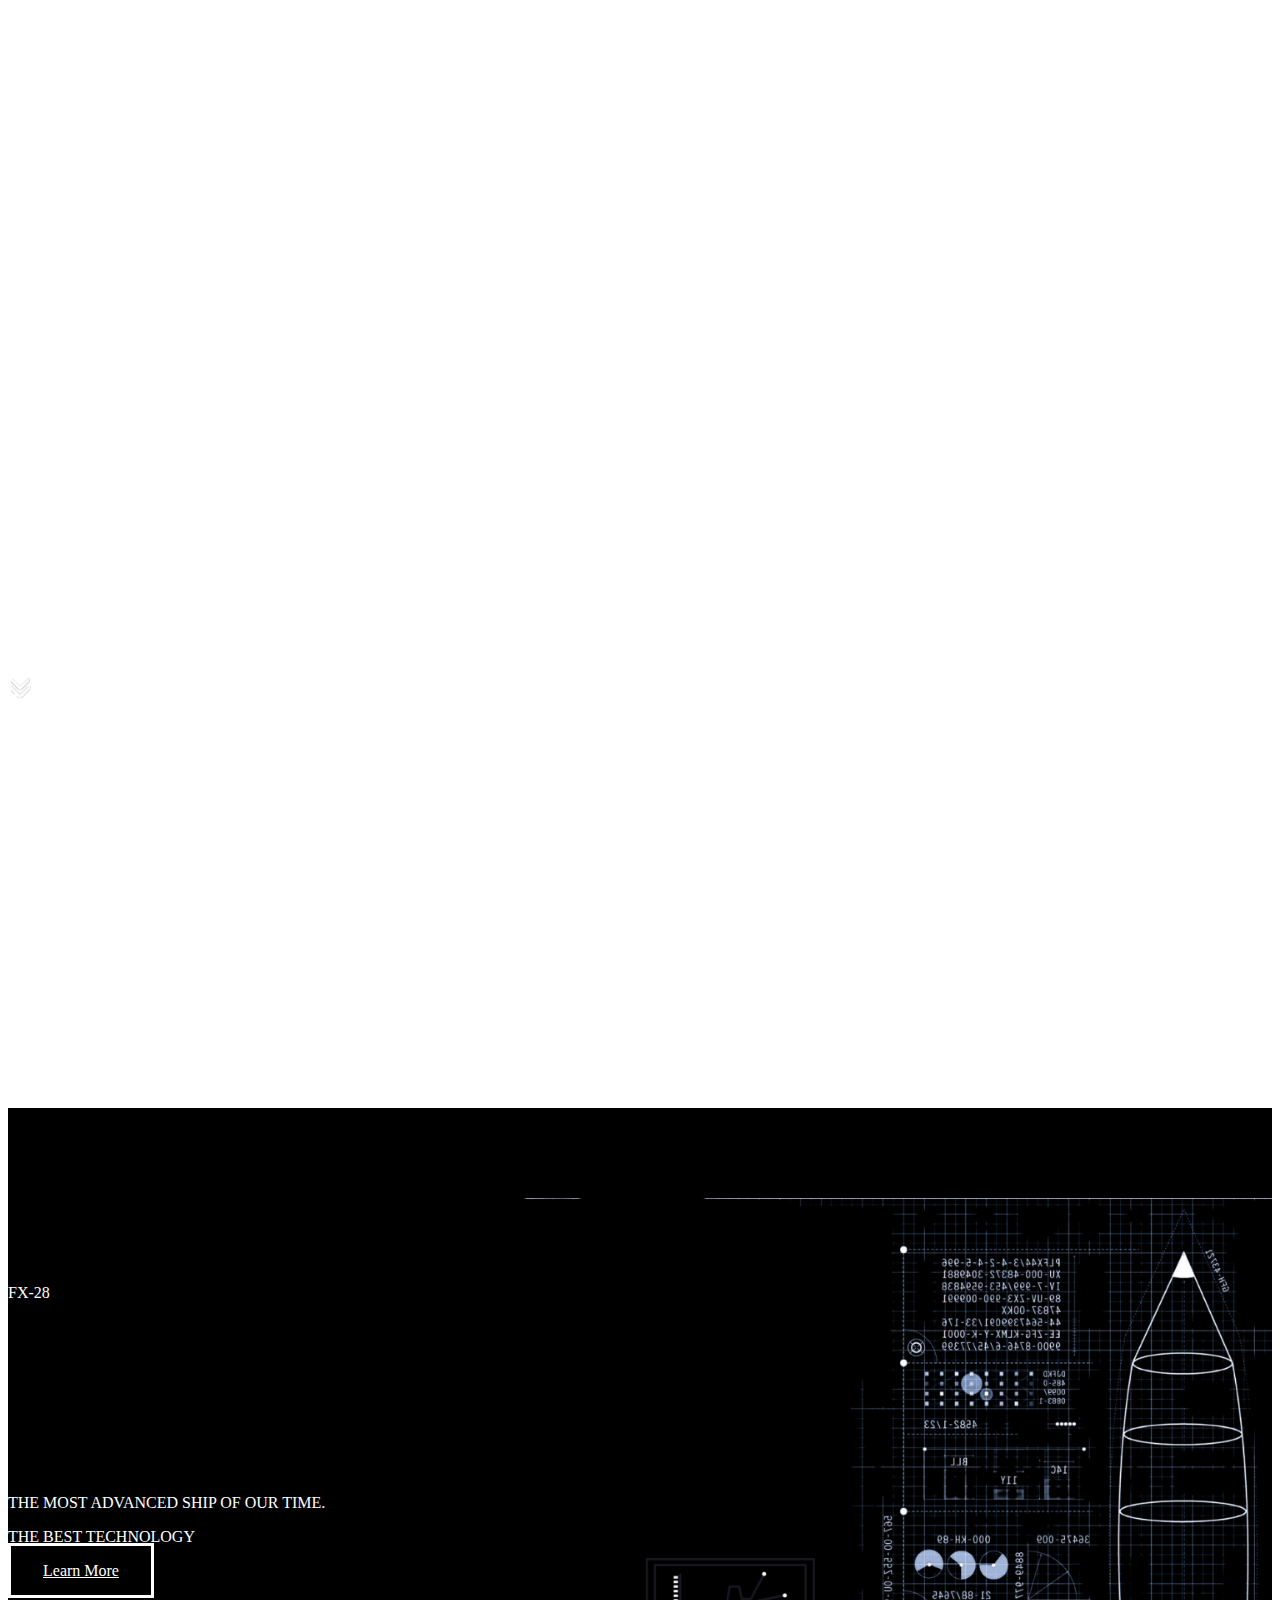
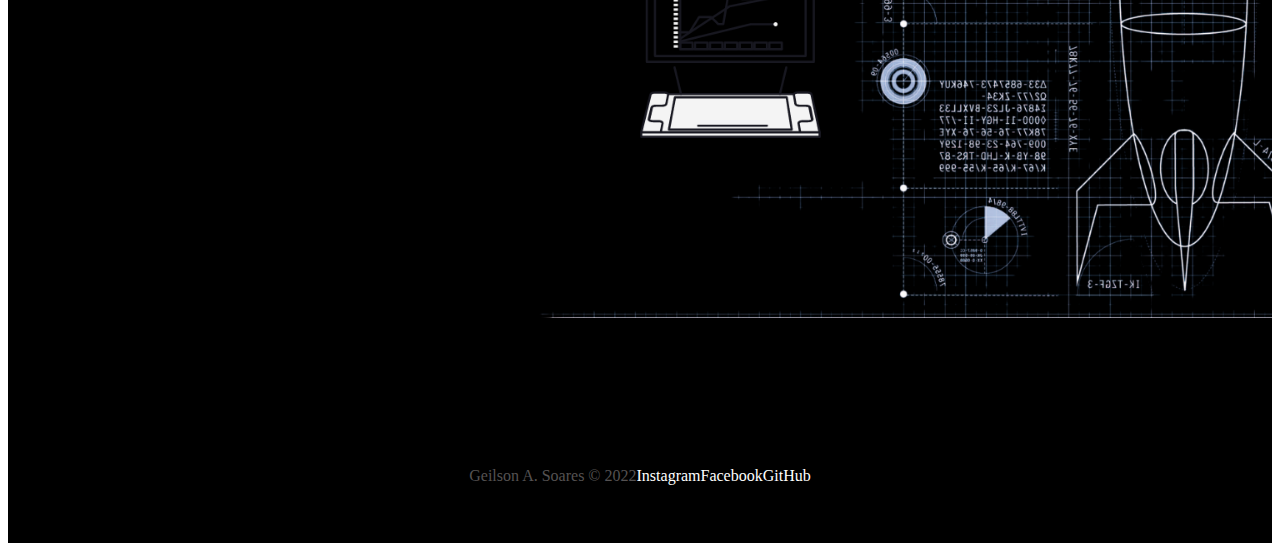
==== commit ff0b060e: "Ajuste arrow inicial" ====
--- a/index.html
+++ b/index.html
@@ -20,7 +20,7 @@
 
 <body>
     <!-- Container Sec01 - Header e Tela Inicial -->
-    <div class="container-fluid container00 container01">
+    <div id="home" class="container-fluid container00 container01">
         <!--- Container responsável pelo cabeçalho -->
         <div class="container">
             <header class="header">
@@ -38,19 +38,19 @@
                             <ul class="navbar-nav">
                                 <li class="nav-item">
                                     <a class="nav-link active navItem" aria-current="page"
-                                        href="./index.html">HOME</a>
+                                        href="#home">HOME</a>
                                 </li>
                                 <li class="nav-item">
                                     <a class="nav-link active navItem" aria-current="page"
-                                        href="./src/pages/mission.html">MISSON</a>
+                                        href="#mission">MISSON</a>
                                 </li>
                                 <li class="nav-item">
                                     <a class="nav-link active navItem" 
-                                    href="./src/pages/humanSpace.html">HUMAN SPACE FLIGHT</a>
+                                    href="#hspace">HUMAN SPACE FLIGHT</a>
                                 </li>
                                 <li class="nav-item">
                                     <a class="nav-link active navItem" aria-current="page" 
-                                    href="./src/pages/fx-28.html">FX-28</a>
+                                    href="#nave">FX-28</a>
                                 </li>
                             </ul>
                         </div>
@@ -61,20 +61,17 @@
         <div class="container titlePadding">
             <p class="h5" id="launchComing">DISCOVERING NEW HORIZONS.</p>
             <p class="h1 shortTitle">
-                EXPLORING IS OUR PASSION<br>
-                TEXT 01<br>
-                TEXT 02<br>
-                TEXT 03<br>
+                EXPLORING IS OUR PASSION
             </p>
         </div>
         <!-- Seta de indicação para baixo -->
-        <div class="container text-center">
+        <div id="startArrow" class="container text-center">
             <img class="arrowDown" src="./src/imagens/arrow.gif" alt="Arrow Down" />
         </div>
     </div>
 
     <!--- Container Sec02 - Missoes -->
-    <div class="container-fluid container00 container02">
+    <div id="mission" class="container-fluid container00 container02">
         <div class="container titlePadding">
             <!--- Container responsável pela parte inciial fora o cabeçalho. Texto e botão -->
             <div class="container titlePadding">
@@ -91,7 +88,7 @@
     </div>
 
     <!--- Container Sec03 - Turismo -->
-    <div class="container-fluid container00 container03">
+    <div id="hspace" class="container-fluid container00 container03">
         <div class="container titlePadding">
             <!--- Container responsável pela parte inciial fora o cabeçalho. Texto e botão -->
             <div class="container titlePadding">
@@ -108,7 +105,7 @@
     </div>
 
     <!--- Container Sec03 - Turismo -->
-    <div class="container-fluid container00 container04">
+    <div id="nave" class="container-fluid container00 container04">
         <div class="container titlePadding">
             <!-- Titulo Nave -->
             <div class="container titleContent">
--- a/src/css/style.css
+++ b/src/css/style.css
@@ -128,6 +128,10 @@
   padding-top: 10em;
 }
 
+#startArrow {
+  padding-top: 10em;
+}
+
 .textBlack {
   color: black;
 }
